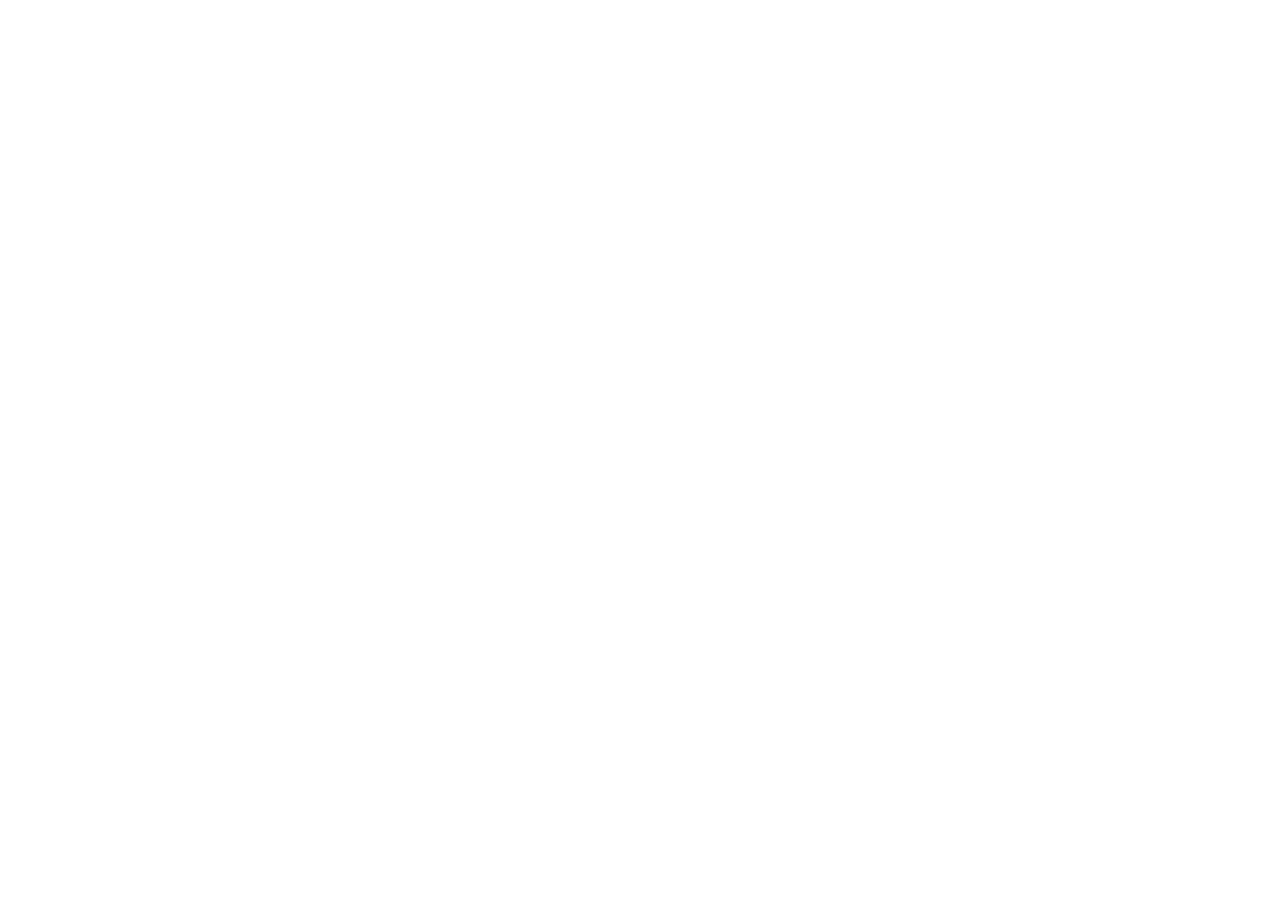
==== index.html @ d20bc53b "just starting up" ====
<!DOCTYPE html>
<html>
    <head>
        <title>Bomb Mopper</title>
        <meta charset="utf-8">
        <meta name="viewport" content="width=device-width, initial-scale=1">
    </head>
    <body>
        <!-- hacky fullscreen fix-->
        <style>
            body {

                overflow: hidden
            }
            * {
                margin: 0;
                padding: 0;
            }
        </style>
    </body>
</html>
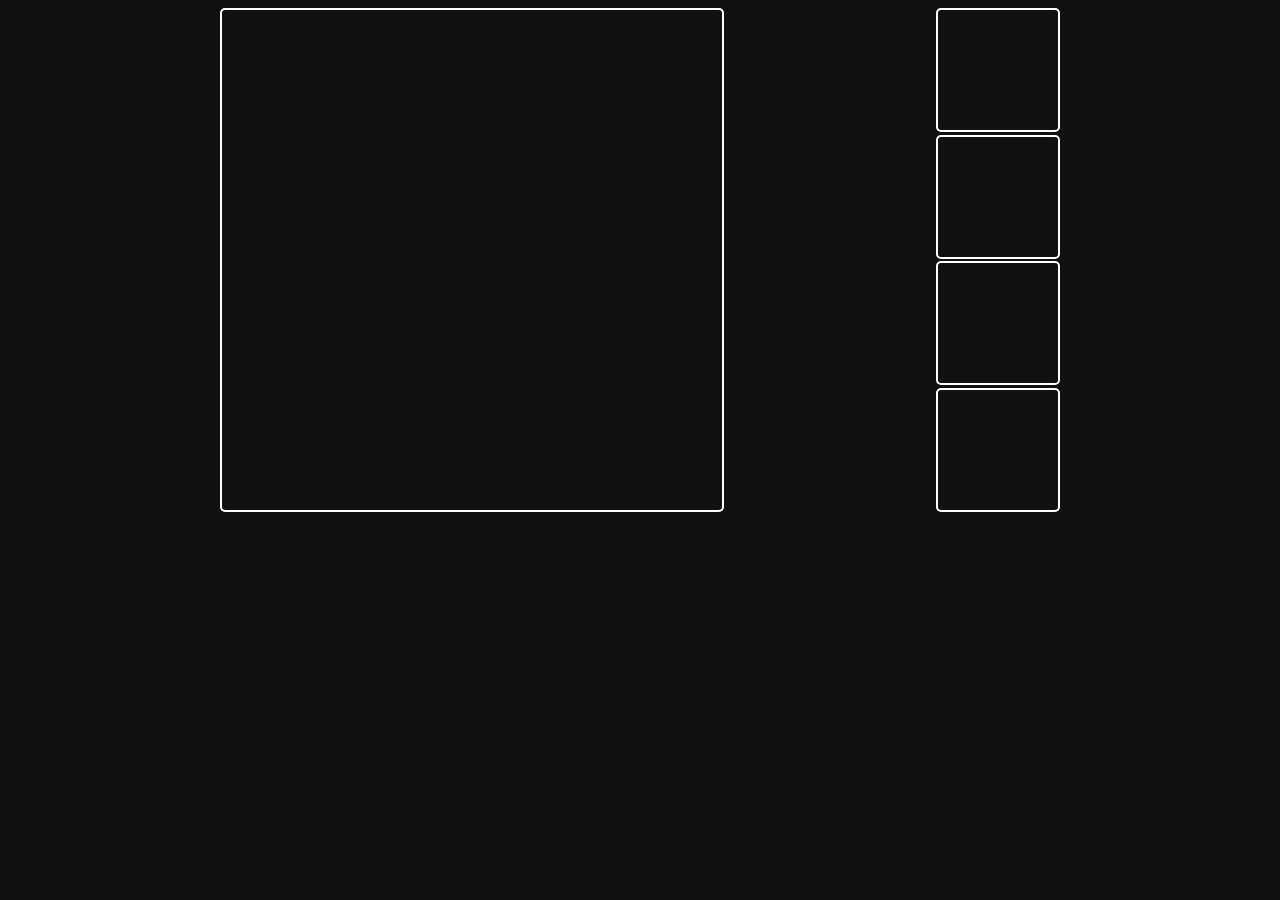
==== commit ec419951: "rigged up some basic divs" ====
--- a/index.html
+++ b/index.html
@@ -4,18 +4,15 @@
         <title>Bomb Mopper</title>
         <meta charset="utf-8">
         <meta name="viewport" content="width=device-width, initial-scale=1">
+        <link rel="stylesheet" href="index.css">
     </head>
     <body>
-        <!-- hacky fullscreen fix-->
-        <style>
-            body {
-
-                overflow: hidden
-            }
-            * {
-                margin: 0;
-                padding: 0;
-            }
-        </style>
+        <div id="player_area"></div>
+        <div id="opponents">
+            <div class="opponent"></div>
+            <div class="opponent"></div>
+            <div class="opponent"></div>
+            <div class="opponent"></div
+        </div>
     </body>
 </html>--- a/index.css
+++ b/index.css
@@ -0,0 +1,25 @@
+body {
+    background: #111;
+    display: flex;
+    flex-flow: row wrap;
+    justify-content: space-evenly;
+}
+#player_area {
+    position: relative;
+    width: 500px;
+    height: 500px;
+    border: solid 2px white;
+    border-radius: 5px;
+}
+#opponents {
+    display: flex;
+    flex-flow: column wrap;
+    justify-content: space-between;
+}
+.opponent {
+    position: relative;
+    width: 120px;
+    height: 120px;
+    border: solid 2px white;
+    border-radius: 5px;
+}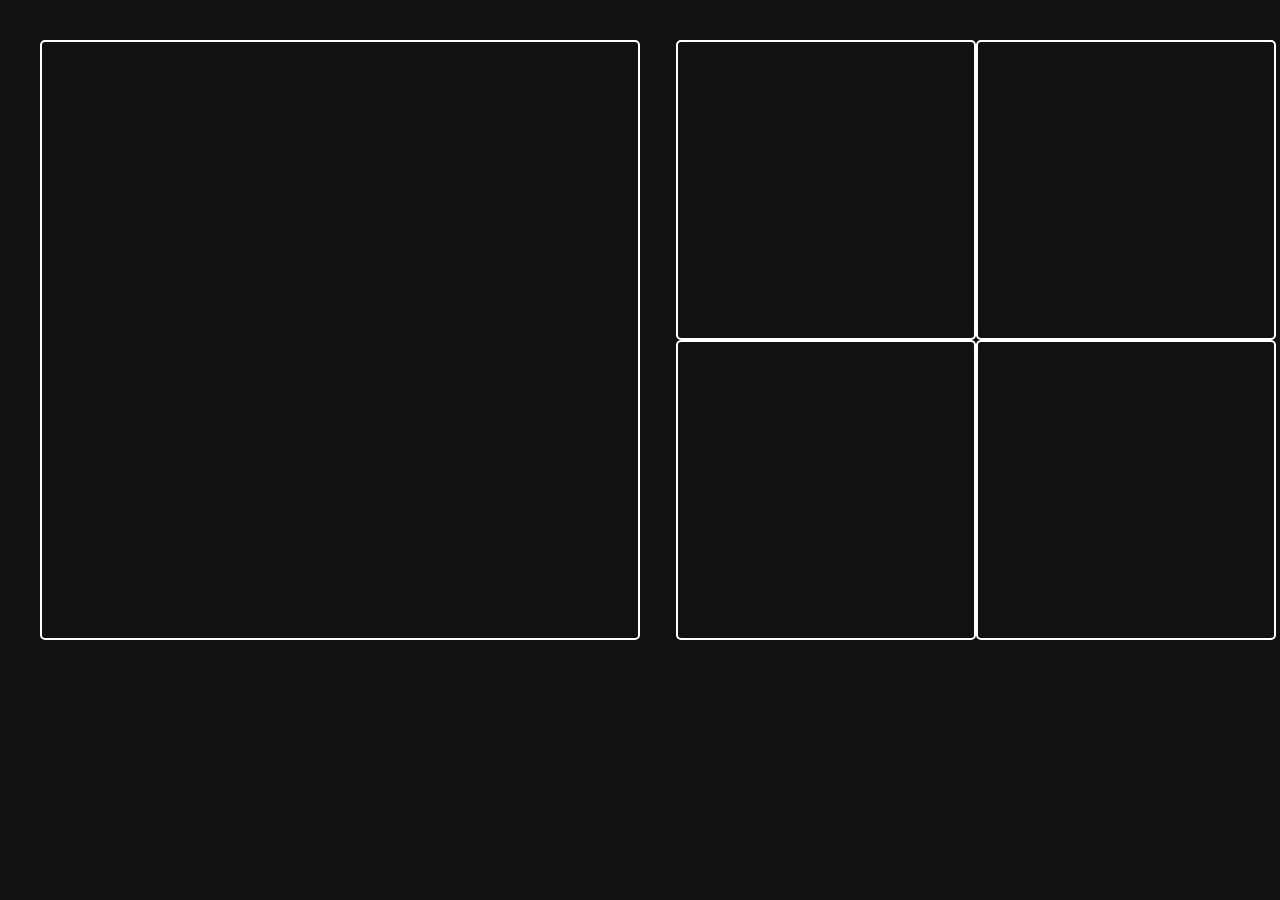
==== commit 7830c1aa: "the div resizing is working now!" ====
--- a/index.html
+++ b/index.html
@@ -7,12 +7,14 @@
         <link rel="stylesheet" href="index.css">
     </head>
     <body>
-        <div id="player_area"></div>
-        <div id="opponents">
-            <div class="opponent"></div>
-            <div class="opponent"></div>
-            <div class="opponent"></div>
-            <div class="opponent"></div
+        <div id="game_area">
+            <div id="player_area" class="bright_div"></div>
+            <div id="opponents">
+                <div class="opponent bright_div"></div>
+                <div class="opponent bright_div"></div>
+                <div class="opponent bright_div"></div>
+                <div class="opponent bright_div"></div
+            </div>
         </div>
     </body>
 </html>--- a/index.css
+++ b/index.css
@@ -1,25 +1,39 @@
 body {
-    background: #111;
-    display: flex;
-    flex-flow: row wrap;
-    justify-content: space-evenly;
+  margin: 40px;
+  background: #111;
+}
+#game_area {
+  display: grid;
+  grid-template-columns: 50% 50%;
+  grid-gap: 3%;
+}
+.bright_div {
+  border: solid 2px white;
+  border-radius: 5px;
 }
 #player_area {
-    position: relative;
-    width: 500px;
-    height: 500px;
-    border: solid 2px white;
-    border-radius: 5px;
+  aspect-ratio: 1;
 }
 #opponents {
-    display: flex;
-    flex-flow: column wrap;
-    justify-content: space-between;
+  display: grid;
+  grid-template-columns: 50% 50%;
 }
 .opponent {
-    position: relative;
-    width: 120px;
-    height: 120px;
-    border: solid 2px white;
-    border-radius: 5px;
+  aspect-ratio: 1;
+}
+@media screen and (max-width: 800px) {
+  #opponents {
+    grid-template-columns: 100%;
+  }
+  #game_area {
+    grid-template-columns: 80% 20%;
+  }
+}
+@media screen and (max-width: 525px) {
+  #opponents {
+    grid-template-columns: 25% 25% 25% 25%;
+  }
+  #game_area {
+    grid-template-columns: 100%;
+  }
 }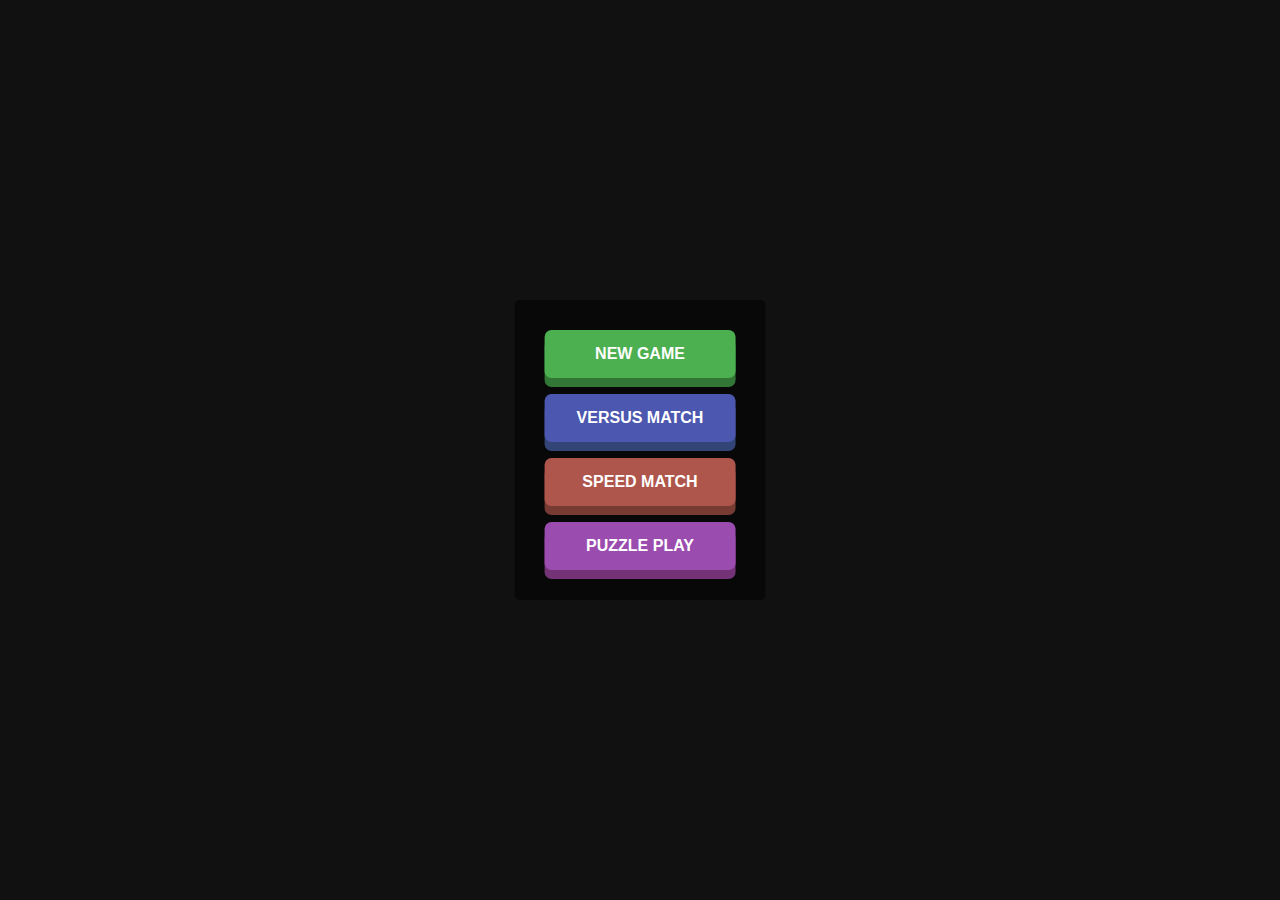
==== commit 73b9bfac: "made landing page basics" ====
--- a/index.html
+++ b/index.html
@@ -7,14 +7,11 @@
         <link rel="stylesheet" href="index.css">
     </head>
     <body>
-        <div id="game_area">
-            <div id="player_area" class="bright_div"></div>
-            <div id="opponents">
-                <div class="opponent bright_div"></div>
-                <div class="opponent bright_div"></div>
-                <div class="opponent bright_div"></div>
-                <div class="opponent bright_div"></div
-            </div>
+        <div id="main_frame">
+            <button id="new_game" class="game_button">New Game</button>
+            <button id="versus_game" class="game_button">versus match</button>
+            <button id="race_game" class="game_button">speed match</button>
+            <button id="puzzle_game" class="game_button">puzzle play</button>
         </div>
     </body>
 </html>--- a/index.css
+++ b/index.css
@@ -1,39 +1,59 @@
 body {
-  margin: 40px;
-  background: #111;
+    margin: 40px;
+    /* background: #111; */
+    background: #111;
 }
-#game_area {
-  display: grid;
-  grid-template-columns: 50% 50%;
-  grid-gap: 3%;
+#main_frame {
+    /* background: slightly transparent black */
+    background: rgba(0, 0, 0, 0.5);
+    border-radius: 5px;
+    padding: 30px;
+
+    /* center on page accounting for element size*/
+    position: absolute;
+    left: 50%;
+    top: 50%;
+    transform: translate(-50%, -50%);
+
+    /* flex box, column. Space elements out a bit */
+    display: flex;
+    flex-direction: column;
+    justify-content: space-around;
+    gap: 1em;
+
 }
-.bright_div {
-  border: solid 2px white;
-  border-radius: 5px;
+.game_button {
+    /* make the button pretty */
+    border: none;
+    padding: 15px 32px;
+    text-align: center;
+    color: white;
+    font-weight: bold;
+    text-transform: uppercase;
+    font-size: 16px;
+    cursor: pointer;
+    border-radius: 7px;
+    background-color: #afafaf;
+    box-shadow: 0 9px #737373;
+    /* on hover, darken the button */
 }
-#player_area {
-  aspect-ratio: 1;
+#new_game {
+    background-color: #4CAF50;
+    box-shadow: 0 9px #337736;
 }
-#opponents {
-  display: grid;
-  grid-template-columns: 50% 50%;
+#versus_game {
+    background-color: #4c57af;
+    box-shadow: 0 9px #334577;
 }
-.opponent {
-  aspect-ratio: 1;
+#race_game {
+    background-color: #af564c;
+    box-shadow: 0 9px #773b33;
 }
-@media screen and (max-width: 800px) {
-  #opponents {
-    grid-template-columns: 100%;
-  }
-  #game_area {
-    grid-template-columns: 80% 20%;
-  }
+#puzzle_game {
+    background-color: #9b4caf;
+    box-shadow: 0 9px #743377;
 }
-@media screen and (max-width: 525px) {
-  #opponents {
-    grid-template-columns: 25% 25% 25% 25%;
-  }
-  #game_area {
-    grid-template-columns: 100%;
-  }
+/* on hover, highlight the button*/
+.game_button:hover {
+    border: 3px solid #fff;
 }